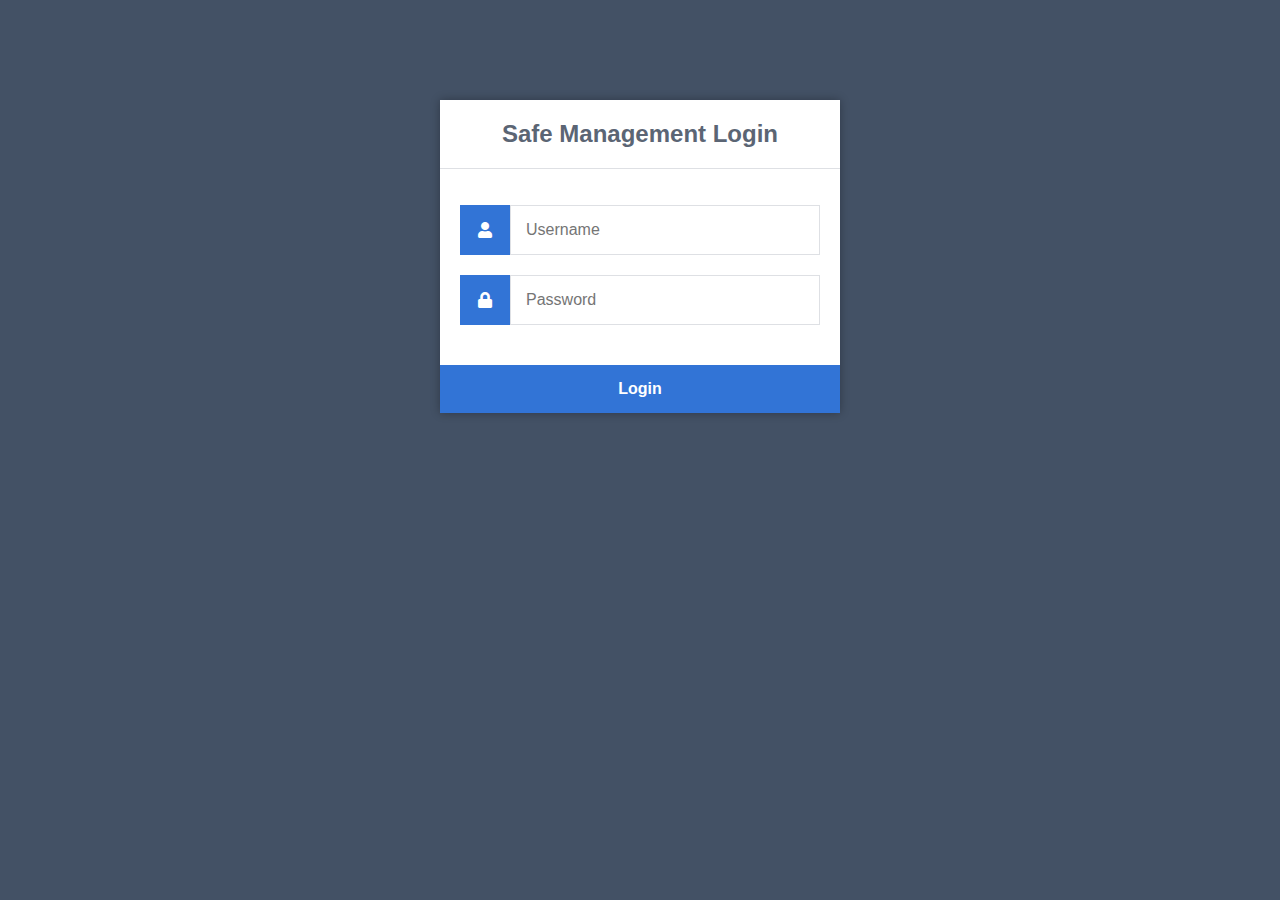
==== DocumentRoot/index.html @ 3ac54c22 "fedorea now built using specific digest of fedora37 db_seeder and php_httpd both require fedora db_s" ====
<!DOCTYPE html>
<html>
	<head>
		<meta charset="utf-8">
		<title>Login</title>
                <link rel="stylesheet" href="https://use.fontawesome.com/releases/v5.7.1/css/all.css">
                <link href="style.css" rel="stylesheet" type="text/css">
	</head>
	<body>
		<div class="login">
			<h1>Safe Management Login</h1>
			<form action="authenticate.php" method="post">
				<label for="username">
					<i class="fas fa-user"></i>
				</label>
				<input type="text" name="username" placeholder="Username" id="username" required>
				<label for="password">
					<i class="fas fa-lock"></i>
				</label>
				<input type="password" name="password" placeholder="Password" id="password" required>
				<input type="submit" value="Login">
			</form>
		</div>
	</body>
</html>
---- DocumentRoot/style.css ----
* {
  	box-sizing: border-box;
  	font-family: -apple-system, BlinkMacSystemFont, "segoe ui", roboto, oxygen, ubuntu, cantarell, "fira sans", "droid sans", "helvetica neue", Arial, sans-serif;
  	font-size: 16px;
  	-webkit-font-smoothing: antialiased;
  	-moz-osx-font-smoothing: grayscale;
}
body {
  	background-color: #435165;
}
.login {
  	width: 400px;
  	background-color: #ffffff;
  	box-shadow: 0 0 9px 0 rgba(0, 0, 0, 0.3);
  	margin: 100px auto;
}
.login h1 {
  	text-align: center;
  	color: #5b6574;
  	font-size: 24px;
  	padding: 20px 0 20px 0;
  	border-bottom: 1px solid #dee0e4;
}
.login form {
  	display: flex;
  	flex-wrap: wrap;
  	justify-content: center;
  	padding-top: 20px;
}
.login form label {
  	display: flex;
  	justify-content: center;
  	align-items: center;
  	width: 50px;
  	height: 50px;
  	background-color: #3274d6;
  	color: #ffffff;
}
.login form input[type="password"], .login form input[type="text"] {
  	width: 310px;
  	height: 50px;
  	border: 1px solid #dee0e4;
  	margin-bottom: 20px;
  	padding: 0 15px;
}
.login form input[type="submit"] {
  	width: 100%;
  	padding: 15px;
 	margin-top: 20px;
  	background-color: #3274d6;
  	border: 0;
  	cursor: pointer;
  	font-weight: bold;
  	color: #ffffff;
  	transition: background-color 0.2s;
}
.login form input[type="submit"]:hover {
	background-color: #2868c7;
  	transition: background-color 0.2s;
}
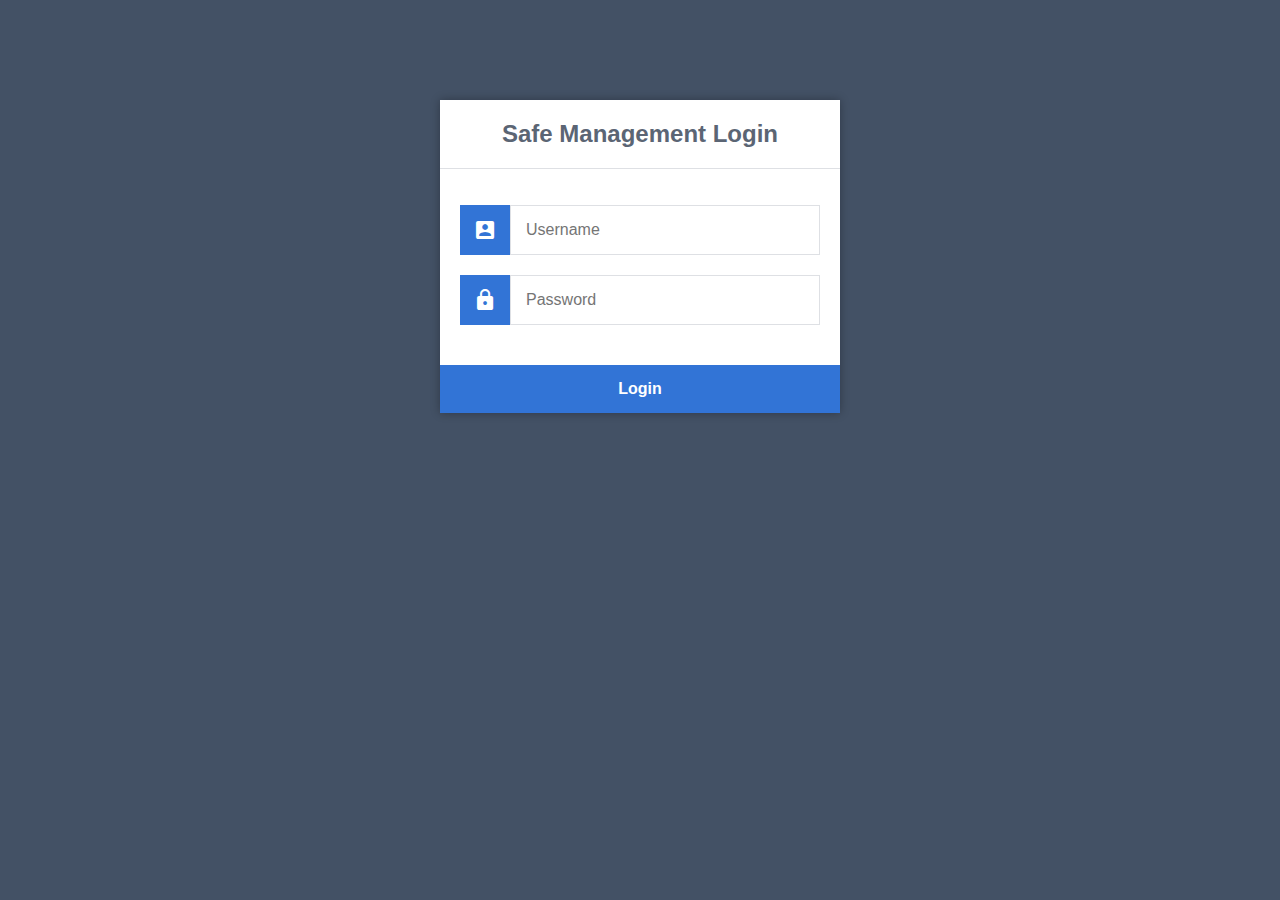
==== commit 92881857: "Switching from font-awesome to Google material, also attempting side bar" ====
--- a/DocumentRoot/index.html
+++ b/DocumentRoot/index.html
@@ -3,19 +3,20 @@
 	<head>
 		<meta charset="utf-8">
 		<title>Login</title>
-                <link rel="stylesheet" href="https://use.fontawesome.com/releases/v5.7.1/css/all.css">
+		<!--                <link rel="stylesheet" href="https://use.fontawesome.com/releases/v5.7.1/css/all.css"> -->
+		<link rel="stylesheet" href="https://fonts.googleapis.com/icon?family=Material+Icons">
                 <link href="style.css" rel="stylesheet" type="text/css">
 	</head>
 	<body>
 		<div class="login">
 			<h1>Safe Management Login</h1>
-			<form action="authenticate.php" method="post">
+			<form action="login_script.php" method="post">
 				<label for="username">
-					<i class="fas fa-user"></i>
+					<i class="material-icons">account_box</i>
 				</label>
 				<input type="text" name="username" placeholder="Username" id="username" required>
 				<label for="password">
-					<i class="fas fa-lock"></i>
+					<i class="material-icons">lock</i>
 				</label>
 				<input type="password" name="password" placeholder="Password" id="password" required>
 				<input type="submit" value="Login">
--- a/DocumentRoot/style.css
+++ b/DocumentRoot/style.css
@@ -58,3 +58,98 @@
 	background-color: #2868c7;
   	transition: background-color 0.2s;
 }
+
+.navtop {
+	background-color: #2f3947;
+	height: 60px;
+	width: 100%;
+	border: 0;
+}
+.navtop div {
+	display: flex;
+	margin: 0 auto;
+	width: 1000px;
+	height: 100%;
+}
+.navtop div h1, .navtop div a {
+	display: inline-flex;
+	align-items: center;
+}
+.navtop div h1 {
+	flex: 1;
+	font-size: 24px;
+	padding: 0;
+	margin: 0;
+	color: #eaebed;
+	font-weight: normal;
+}
+.navtop div a {
+	padding: 0 20px;
+	text-decoration: none;
+	color: #c1c4c8;
+	font-weight: bold;
+}
+.navtop div a i {
+	padding: 2px 8px 0 0;
+}
+.navtop div a:hover {
+	color: #eaebed;
+}
+body.loggedin {
+	background-color: #f3f4f7;
+}
+.content {
+	width: 1000px;
+	margin: 0 auto;
+}
+.content h2 {
+	margin: 0;
+	padding: 25px 0;
+	font-size: 22px;
+	border-bottom: 1px solid #e0e0e3;
+	color: #4a536e;
+}
+.content > p, .content > div {
+	box-shadow: 0 0 5px 0 rgba(0, 0, 0, 0.1);
+	margin: 25px 0;
+	padding: 25px;
+	background-color: #fff;
+}
+.content > p table td, .content > div table td {
+	padding: 5px;
+}
+.content > p table td:first-child, .content > div table td:first-child {
+	font-weight: bold;
+	color: #4a536e;
+	padding-right: 15px;
+}
+.content > div p {
+	padding: 5px;
+	margin: 0 0 10px 0;
+
+
+.sidebar {
+height: 100%;
+width: 150px;
+position: absolute;
+left: 0;
+top: 0;
+padding-top: 40px;
+background-color: lightblue;
+}
+
+.sidebar div {
+padding: 8px;
+font-size: 24px;
+display: block;
+}
+
+.body-text {
+margin-left: 150px;
+font-size: 18px;
+}
+
+.bold { font-weight: bold; }
+.red { color: #FF0000; }
+.highlightme { background-color:#FFFF00; }
+.bold-red { color:red; font-weight:bold; }
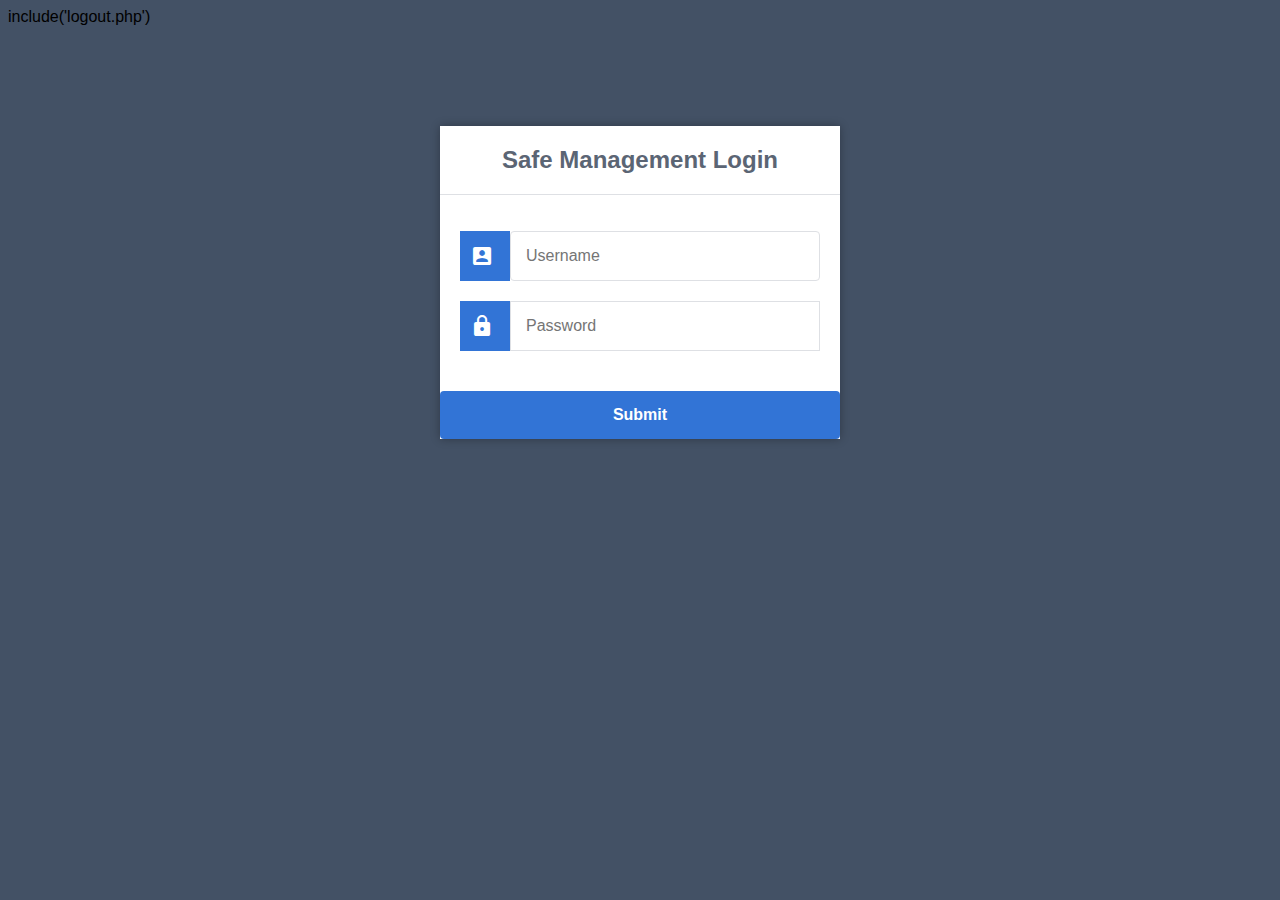
==== commit fc891d25: "removed value from submit, not used" ====
--- a/DocumentRoot/index.html
+++ b/DocumentRoot/index.html
@@ -1,4 +1,5 @@
 <!DOCTYPE html>
+include('logout.php')
 <html>
 	<head>
 		<meta charset="utf-8">
@@ -19,7 +20,7 @@
 					<i class="material-icons">lock</i>
 				</label>
 				<input type="password" name="password" placeholder="Password" id="password" required>
-				<input type="submit" value="Login">
+				<input type="submit">
 			</form>
 		</div>
 	</body>
--- a/DocumentRoot/style.css
+++ b/DocumentRoot/style.css
@@ -126,22 +126,119 @@
 .content > div p {
 	padding: 5px;
 	margin: 0 0 10px 0;
-
+}
 
 .sidebar {
-height: 100%;
-width: 150px;
-position: absolute;
-left: 0;
-top: 0;
-padding-top: 40px;
-background-color: lightblue;
-}
-
+        background-color: #2f3947;
+        height: 100%;
+        width: 250px;
+	position: absolute;
+        border: 0;
+}
 .sidebar div {
-padding: 8px;
-font-size: 24px;
-display: block;
+        display: flex;
+	flex-direction: column;
+        margin: 0 auto;
+        width: 100%;
+        height: 100%;
+}
+.sidebar div h1, .sidebar div a {
+        display: inline-flex;
+        align-items: center;
+}
+.sidebar div h1 {
+/*        flex: 3; */
+        font-size: 24px;
+        padding: 0;
+        margin: 0;
+        color: #80bfff;
+        font-weight: normal;
+}
+.sidebar div a {
+        padding: 0 20px;
+        text-decoration: none;
+        color: #c1c4c8;
+        font-weight: bold;
+}
+.sidebar div a i {
+        padding: 2px 8px 0 0;
+}
+.sidebar div a:hover {
+        color: #eaebed;
+}
+.sidebar div h1:hover {
+        color: #cce6ff;
+}
+
+ /* Style inputs, select elements and textareas */
+input[type=text], select, textarea{
+  width: 100%;
+  padding: 12px;
+  border: 1px solid #ccc;
+  border-radius: 4px;
+  box-sizing: border-box;
+  resize: vertical;
+}
+
+/* Style the label to display next to the inputs */
+label {
+  padding: 12px 12px 12px 0;
+  display: inline-block;
+  text-indent: 5px;
+}
+
+/* Style the submit button */
+input[type=submit] {
+  background-color: #04AA6D;
+  color: white;
+  padding: 12px 20px;
+  border: none;
+  border-radius: 4px;
+  cursor: pointer;
+  float: right;
+}
+
+/* Style the container */
+.container {
+  border-radius: 5px;
+  background-color: #f2f2f2;
+  padding: 20px;
+}
+
+/* Floating column for labels: 25% width */
+.col-25 {
+  float: left;
+  width: 25%;
+  margin-top: 6px;
+}
+
+/* Floating column for inputs: 50% width */
+.col-50 {
+  float: left;
+  width: 50%;
+  margin-top: 6px;
+}
+
+/* Floating column for inputs: 75% width */
+.col-75 {
+  float: left;
+  width: 75%;
+  margin-top: 6px;
+}
+
+/* Clear floats after the columns */
+.row:after {
+  content: "";
+  display: table;
+  clear: both;
+}
+
+/* Responsive layout - when the screen is less than 600px wide, make the two columns stack on top of each other instead of next to each other */
+@media screen and (max-width: 600px) {
+  .col-25, .col-75, input[type=submit] {
+    width: 100%;
+    margin-top: 0;
+  }
 }
 
 .body-text {
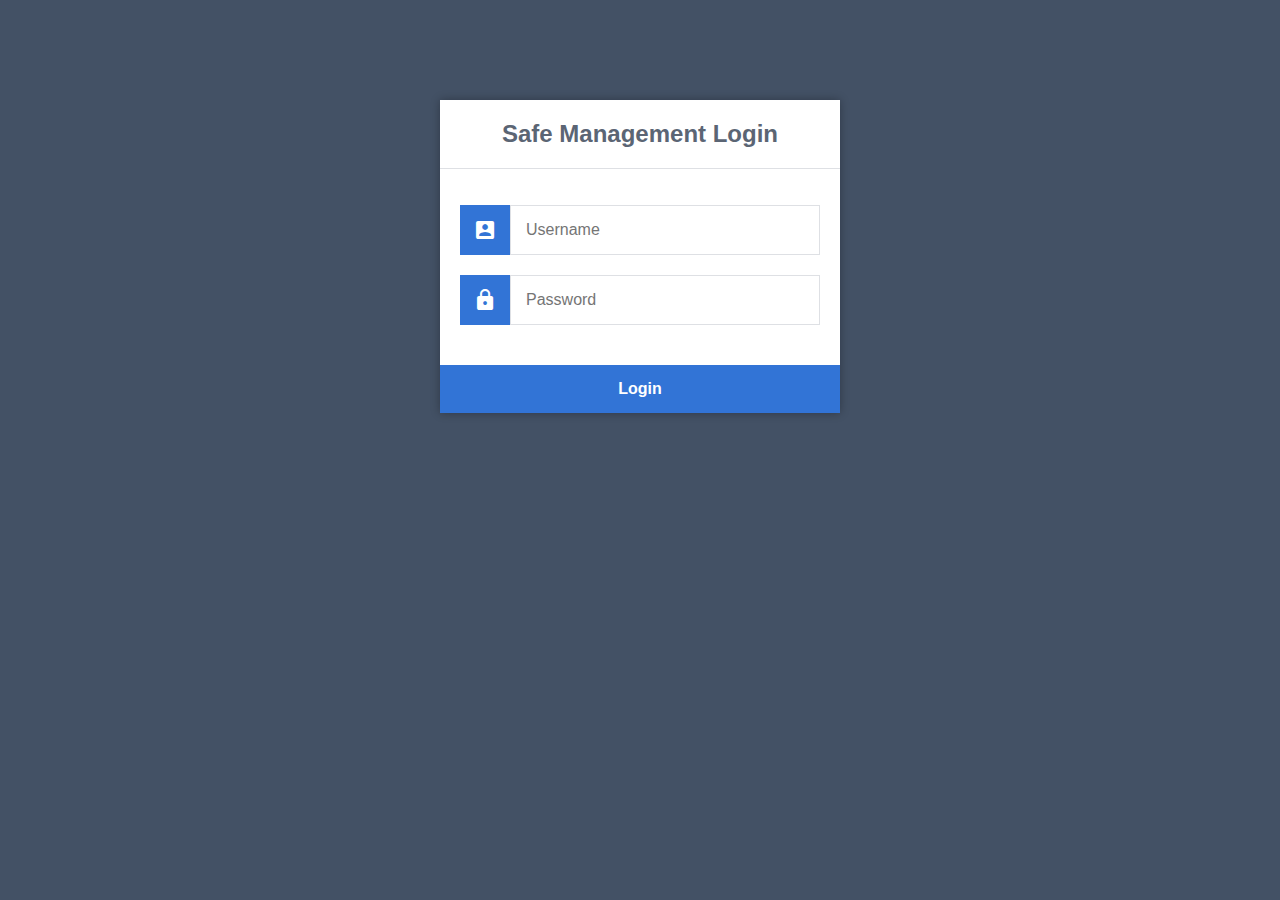
==== commit 32d39f48: "updated from laptop before rebuild" ====
--- a/DocumentRoot/index.html
+++ b/DocumentRoot/index.html
@@ -1,5 +1,4 @@
 <!DOCTYPE html>
-include('logout.php')
 <html>
 	<head>
 		<meta charset="utf-8">
@@ -20,7 +19,7 @@
 					<i class="material-icons">lock</i>
 				</label>
 				<input type="password" name="password" placeholder="Password" id="password" required>
-				<input type="submit">
+				<input type="submit" value="Login">
 			</form>
 		</div>
 	</body>
--- a/DocumentRoot/style.css
+++ b/DocumentRoot/style.css
@@ -1,3 +1,4 @@
+
 * {
   	box-sizing: border-box;
   	font-family: -apple-system, BlinkMacSystemFont, "segoe ui", roboto, oxygen, ubuntu, cantarell, "fira sans", "droid sans", "helvetica neue", Arial, sans-serif;
@@ -58,6 +59,9 @@
 	background-color: #2868c7;
   	transition: background-color 0.2s;
 }
+.login p {
+    padding: 10px;
+}
 
 .navtop {
 	background-color: #2f3947;
@@ -165,10 +169,7 @@
 }
 .sidebar div a:hover {
         color: #eaebed;
-}
-.sidebar div h1:hover {
-        color: #cce6ff;
-}
+
 
  /* Style inputs, select elements and textareas */
 input[type=text], select, textarea{
@@ -245,8 +246,22 @@
 margin-left: 150px;
 font-size: 18px;
 }
-
 .bold { font-weight: bold; }
-.red { color: #FF0000; }
+.red { color: red; margin-left: 150px; }
 .highlightme { background-color:#FFFF00; }
 .bold-red { color:red; font-weight:bold; }
+
+.error {
+	color: red;
+	padding-top: 10px;
+	padding-bottom: 10px;
+	font-size: 24px;
+	text-align: center;
+  }
+.success{
+	color:green;
+	padding-top: 10px;
+	padding-bottom: 10px;
+	font-size: 24px;
+	text-align: center;
+}